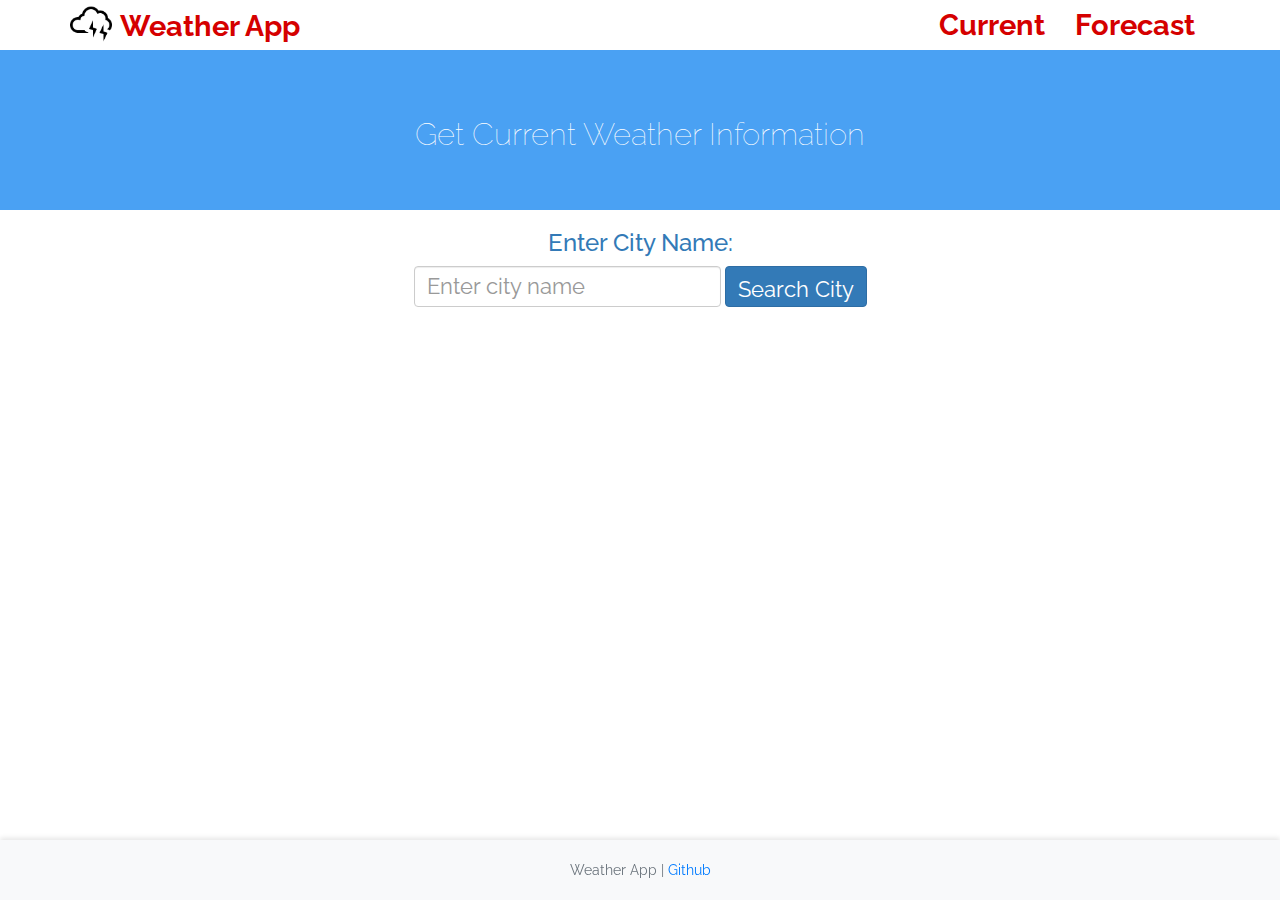
==== current.html @ 69b201b6 "first commit" ====
<!DOCTYPE html>
<html>
<head>
	<title>weather app</title>
	<meta name="viewport" content="width=device-width,initial-scale=1">
	<!-- bootstap css -->
	<link href="https://maxcdn.bootstrapcdn.com/bootstrap/3.3.7/css/bootstrap.min.css" rel="stylesheet" integrity="sha384-BVYiiSIFeK1dGmJRAkycuHAHRg32OmUcww7on3RYdg4Va+PmSTsz/K68vbdEjh4u" crossorigin="anonymous">
	<link rel="stylesheet" href="https://maxcdn.bootstrapcdn.com/font-awesome/4.4.0/css/font-awesome.min.css">
	<link rel="stylesheet" type="text/css" href="style.css">
</head>
<body>
<nav class="navbar navbar-default" id="nav_bar">
  <div class="container">
    <!-- Brand and toggle get grouped for better mobile display -->
    <div class="navbar-header">
      <button type="button" class="navbar-toggle collapsed" data-toggle="collapse" data-target="#navLinks" aria-expanded="false">
        <span class="sr-only">Toggle navigation</span>
        <span class="icon-bar"></span>
        <span class="icon-bar"></span>
        <span class="icon-bar"></span>
      </button>
      <a class="navbar-brand app-name" href="index.html"><img src="img/logo.png" class="img-responsive" id="logo" alt=""><strong>Weather App</strong></a>
    </div>

    <!-- Collect the nav links, forms, and other content for toggling -->
    <div class="collapse navbar-collapse" id="navLinks">
      <ul class="nav navbar-nav navbar-right" id="nav_list">
        <li><a href="Current.html">Current</a></li>
        <li><a href="Forecast.html">Forecast</a></li>
      </ul>
    </div><!-- /.navbar-collapse -->
  </div><!-- /.container-fluid -->
</nav>
<div class="jumbotron jumbo">
	<h2>Get Current Weather Information</h2>
</div>
<div class="container">
	<div class="row">
		<div class="col-md-12">
			<h3 class="text-center text-primary">Enter City Name:</h3>
			<div id="error"></div>
		</div>
		<div class="row form-group form-inline" id="city">
			<input type="text" name="cityname" id="cityname" class="form-control" placeholder="Enter city name"></input>
			<button id="submitCity" class="btn btn-primary" onclick="getWeather(document.getElementById('cityname').value);">Search City</button>
		</div>
        <div id="weather-data">
		
	    </div>
	</div>
</div>

<!-- Footer -->
<footer class="footer">
  <div class="container">
    <p class="text-center">Weather App | <a href="https://github.com/Joyboy04" target="_blank">Github</a></p>
  </div>
</footer>

<!--Jquery-->
<script
  src="https://code.jquery.com/jquery-3.2.1.min.js"
  integrity="sha256-hwg4gsxgFZhOsEEamdOYGBf13FyQuiTwlAQgxVSNgt4="
  crossorigin="anonymous"></script>

<!--bootstarp javascript-->
<script src="https://maxcdn.bootstrapcdn.com/bootstrap/3.3.7/js/bootstrap.min.js" integrity="sha384-Tc5IQib027qvyjSMfHjOMaLkfuWVxZxUPnCJA7l2mCWNIpG9mGCD8wGNIcPD7Txa" crossorigin="anonymous"></script>

<script type="text/javascript" src="script.js"></script>
</body>
</html>
---- style.css ----
@import url('https://fonts.googleapis.com/css?family=Indie+Flower|Raleway');

body{
	font-family: 'Raleway',serif;
	background-color: white;
	margin: 0;
	padding: 0;
}

#nav_bar{
	margin-bottom: 0;
	padding: 0;
	background-color:#fff;
	border: none;
	z-index: 10000;
	/*position: absolute;*/
}

.app-name{
	color: #d50000 !important;
	font-size: 2.1em;
	font-weight: bolder;
	transition: all 0.3s;
}
.app-name:hover{
	color: #fff!important;
}
#nav_list li a{
	color: #d50000;
	font-weight: bolder;
	transition: all 0.3s;
	font-size: 2.1em; 
}

#nav_list li a:hover{
	color:#fff;
}

#logo{
	max-height: 42px;
	margin-right: 8px;
	display: inline-block;
	margin-top: -15px;
}

#headRow{
	background-image: url('https://unsplash.it/1200?image=1056');
	background-size: cover;
	top: 0; bottom: 0;
    position: absolute;
    width: 100vw;
	display: flex;
	align-items: center;
	justify-content: center;
	padding: 0;
	margin: 0;
}

#tagline{
	color: black;
	padding-top: 4%;
	font-size: 2.3em;
}
#tagline-2{
	color: black;
	padding-top: 2%;
	padding-bottom: 5%;
	font-family: 'Indie Flower',cursive;
	font-size: 2em;
}

ul#list_inline{
	color: black;
	font-size: 1.8em;
	text-align: center;

}

.jumbo h2{
	font-size: 2.2em;
	font-weight: lighter;
	text-align: center;
}

#city{
	width: 60%;
	margin: auto;
	text-align: center;
}
.jumbo{
	margin-bottom: 0px;
	background-color: #4aa1f3;
	color: white;
}
input[type='text'],#submitCity{
	height: 1.8em;
	font-size: 1.6em;
	margin-bottom: 8%;
}

label{
	font-size: 1.6em;
	margin-top: 2%;
}
table{
	font-size: 1.6em;
}

#weather-data{
	min-width:200px;
	background-color:  #4aa1f3;
	color: #fff;
	text-align: center;
	border-radius: 5px;
	font-size: 1.6em;

}

#weather-data h3{
	padding-top: 3%;
}
#weather-data p:last-child{
	padding-bottom: 3%;
}

.footer {
	font-family: 'Raleway',serif;
	background-color: #f8f9fa;
	padding: 20px 0;
	position: fixed;
	bottom: 0;
	width: 100%;
	box-shadow: 0 -2px 5px rgba(0, 0, 0, 0.1);
  }
  
  .footer a {
	color: #007bff;
	text-decoration: none;
  }
  
  .footer a:hover {
	text-decoration: underline;
  }
  
  .footer p {
	margin: 0;
	color: #6c757d;
  }
  
  
  @-webkit-keyframes blinker {
  from {opacity: 1.0;}
  to {opacity: 0.0;}
}
.blink{
	color: black;
	font-weight: lighter;
	text-decoration: blink;
	-webkit-animation-name: blinker;
	-webkit-animation-duration: 0.6s;
	-webkit-animation-iteration-count:infinite;
	-webkit-animation-timing-function:ease-in-out;
	-webkit-animation-direction: alternate;
}
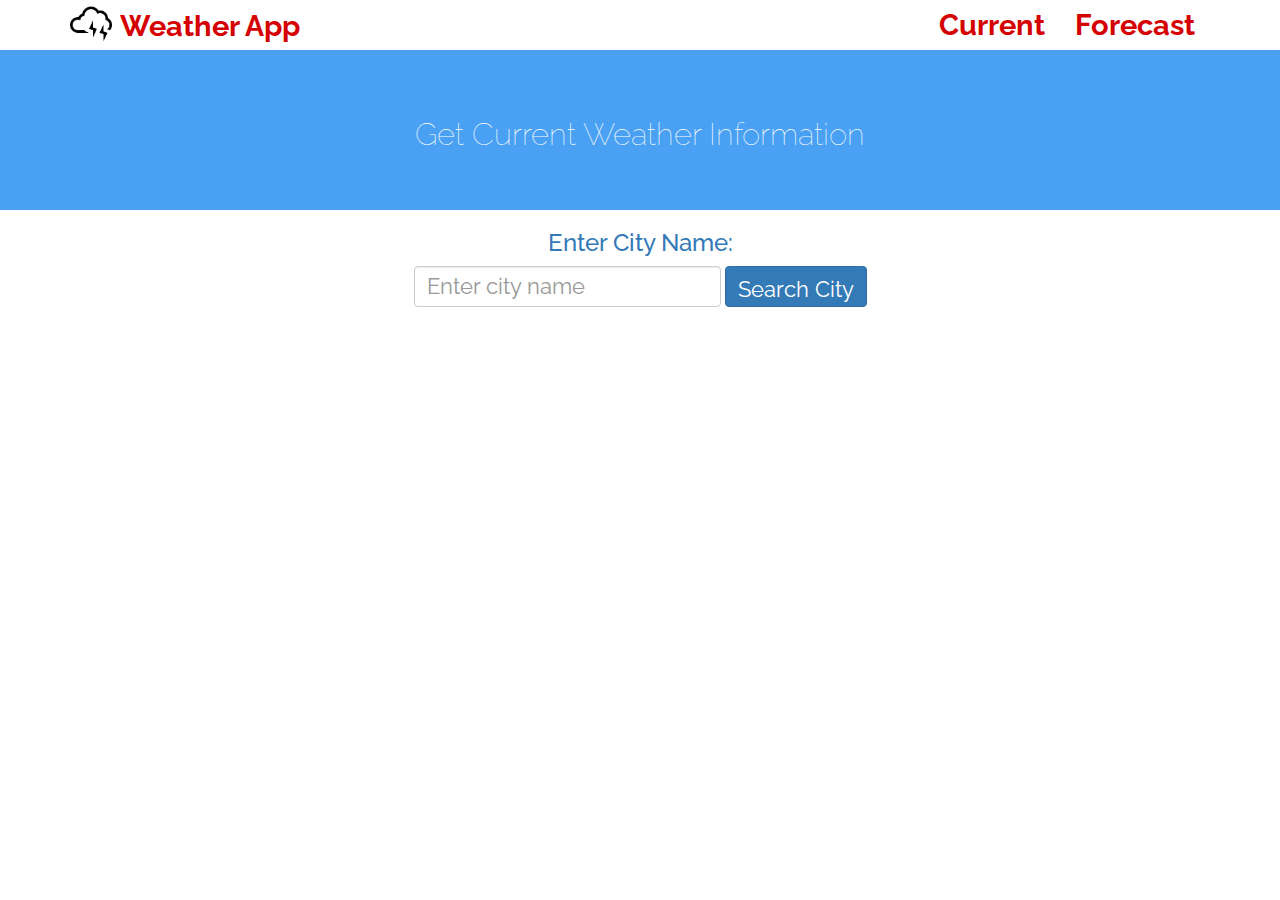
==== commit 60bbb029: "fix readme.md and put city on table forecast" ====
--- a/current.html
+++ b/current.html
@@ -25,8 +25,8 @@
     <!-- Collect the nav links, forms, and other content for toggling -->
     <div class="collapse navbar-collapse" id="navLinks">
       <ul class="nav navbar-nav navbar-right" id="nav_list">
-        <li><a href="Current.html">Current</a></li>
-        <li><a href="Forecast.html">Forecast</a></li>
+        <li><a href="current.html">Current</a></li>
+        <li><a href="forecast.html">Forecast</a></li>
       </ul>
     </div><!-- /.navbar-collapse -->
   </div><!-- /.container-fluid -->
@@ -50,13 +50,6 @@
 	</div>
 </div>
 
-<!-- Footer -->
-<footer class="footer">
-  <div class="container">
-    <p class="text-center">Weather App | <a href="https://github.com/Joyboy04" target="_blank">Github</a></p>
-  </div>
-</footer>
-
 <!--Jquery-->
 <script
   src="https://code.jquery.com/jquery-3.2.1.min.js"
